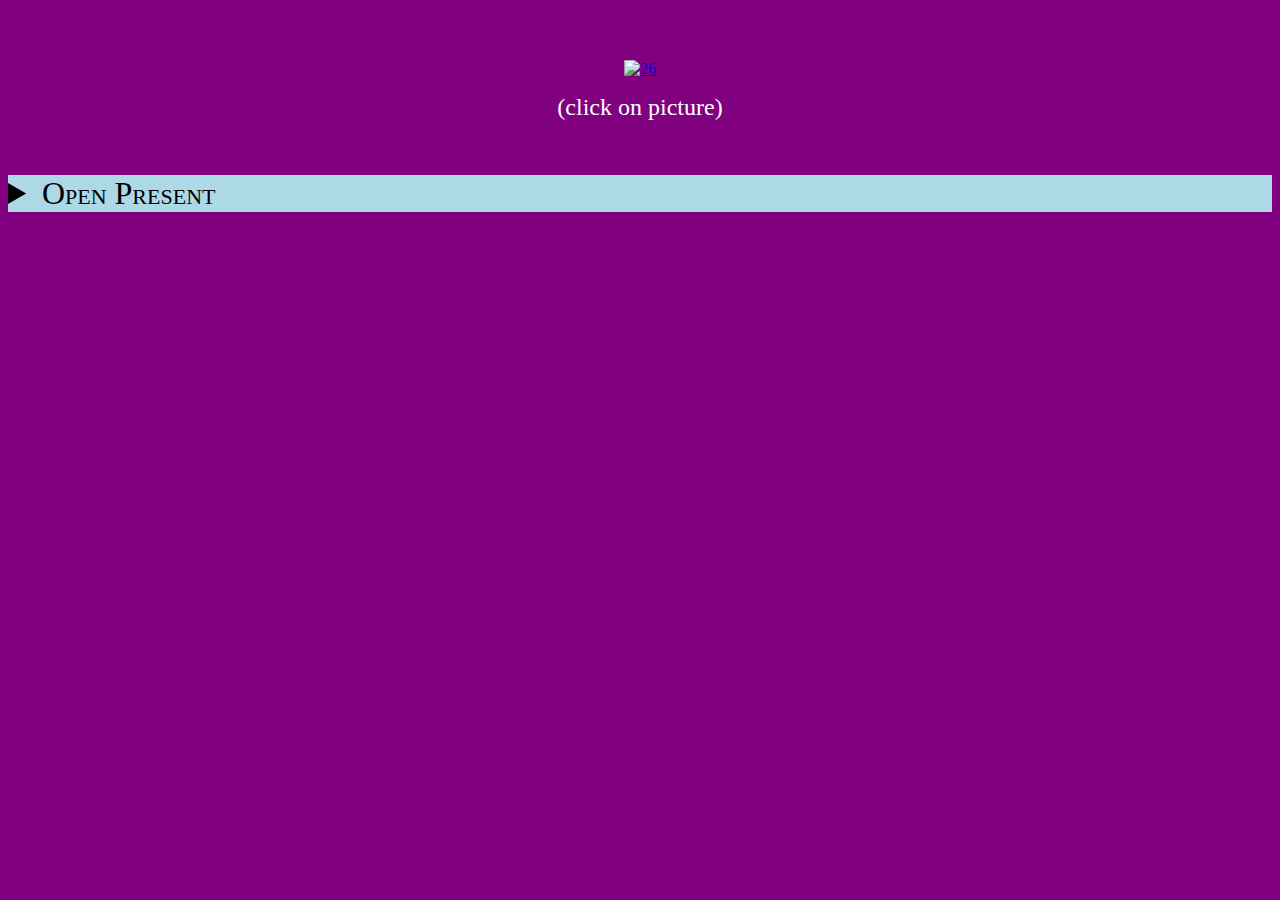
==== bday.html @ 1846c605 "Add files via upload" ====
<!DOCTYPE html>
<html lang="en">
<head>
    <meta charset="UTF-8">
    <title>Happy Bday</title>
    <link rel="icon" type="image" href="https://5.imimg.com/data5/NT/MY/HZ/SELLER-68849334/sparking-candle-500x500.jpg">
    <link rel="stylesheet" href="bdaystlye.css">
</head>
<body>
<br><br>	
<section>
<figure><a href="https://www.youtube.com/watch?v=yI1cupuDSNE" target="_blank"><img src="https://t3.ftcdn.net/jpg/04/05/17/80/360_F_405178073_VvEOZh74Aw7LjTzLN0disQLSyRPo1klM.jpg" alt="26" width="50%"></a></figure>
<figcaption>(click on picture)</figcaption>
</section>
<br><br><br>
<details><summary>Open Present</summary><img src="https://media1.tenor.com/images/b00a74c89e7ddf043d168cb3df7d1f73/tenor.gif?itemid=15506824" alt="cake" width="20%"></details>


</body>
</html>
---- bdaystlye.css ----
body {
	background-color: purple;
}

figure {
	text-align: center;
}

figcaption {
	text-align: center;
	font-size: x-large;
	font-family: Times New Roman;
	color: white;
}

details {
	background-color: lightblue;
	font-size: xx-large;
	font-variant: small-caps; 
}

summary {
	background-color: lightblue;
}
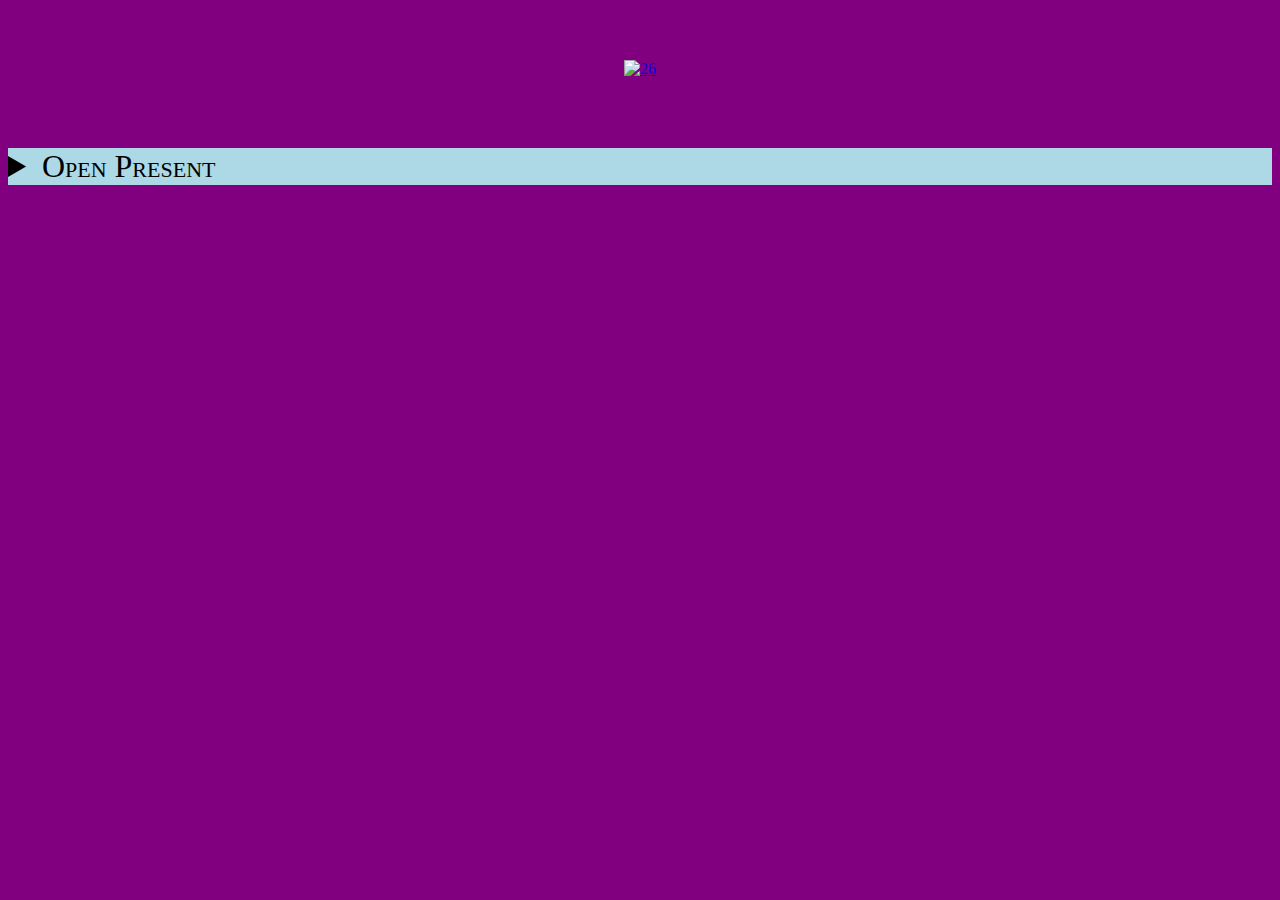
==== commit e11f0c97: "Add files via upload" ====
--- a/bday.html
+++ b/bday.html
@@ -8,13 +8,9 @@
 </head>
 <body>
 <br><br>	
-<section>
 <figure><a href="https://www.youtube.com/watch?v=yI1cupuDSNE" target="_blank"><img src="https://t3.ftcdn.net/jpg/04/05/17/80/360_F_405178073_VvEOZh74Aw7LjTzLN0disQLSyRPo1klM.jpg" alt="26" width="50%"></a></figure>
-<figcaption>(click on picture)</figcaption>
-</section>
 <br><br><br>
 <details><summary>Open Present</summary><img src="https://media1.tenor.com/images/b00a74c89e7ddf043d168cb3df7d1f73/tenor.gif?itemid=15506824" alt="cake" width="20%"></details>
 
-
 </body>
 </html>--- a/bdaystlye.css
+++ b/bdaystlye.css
@@ -4,13 +4,6 @@
 
 figure {
 	text-align: center;
-}
-
-figcaption {
-	text-align: center;
-	font-size: x-large;
-	font-family: Times New Roman;
-	color: white;
 }
 
 details {
